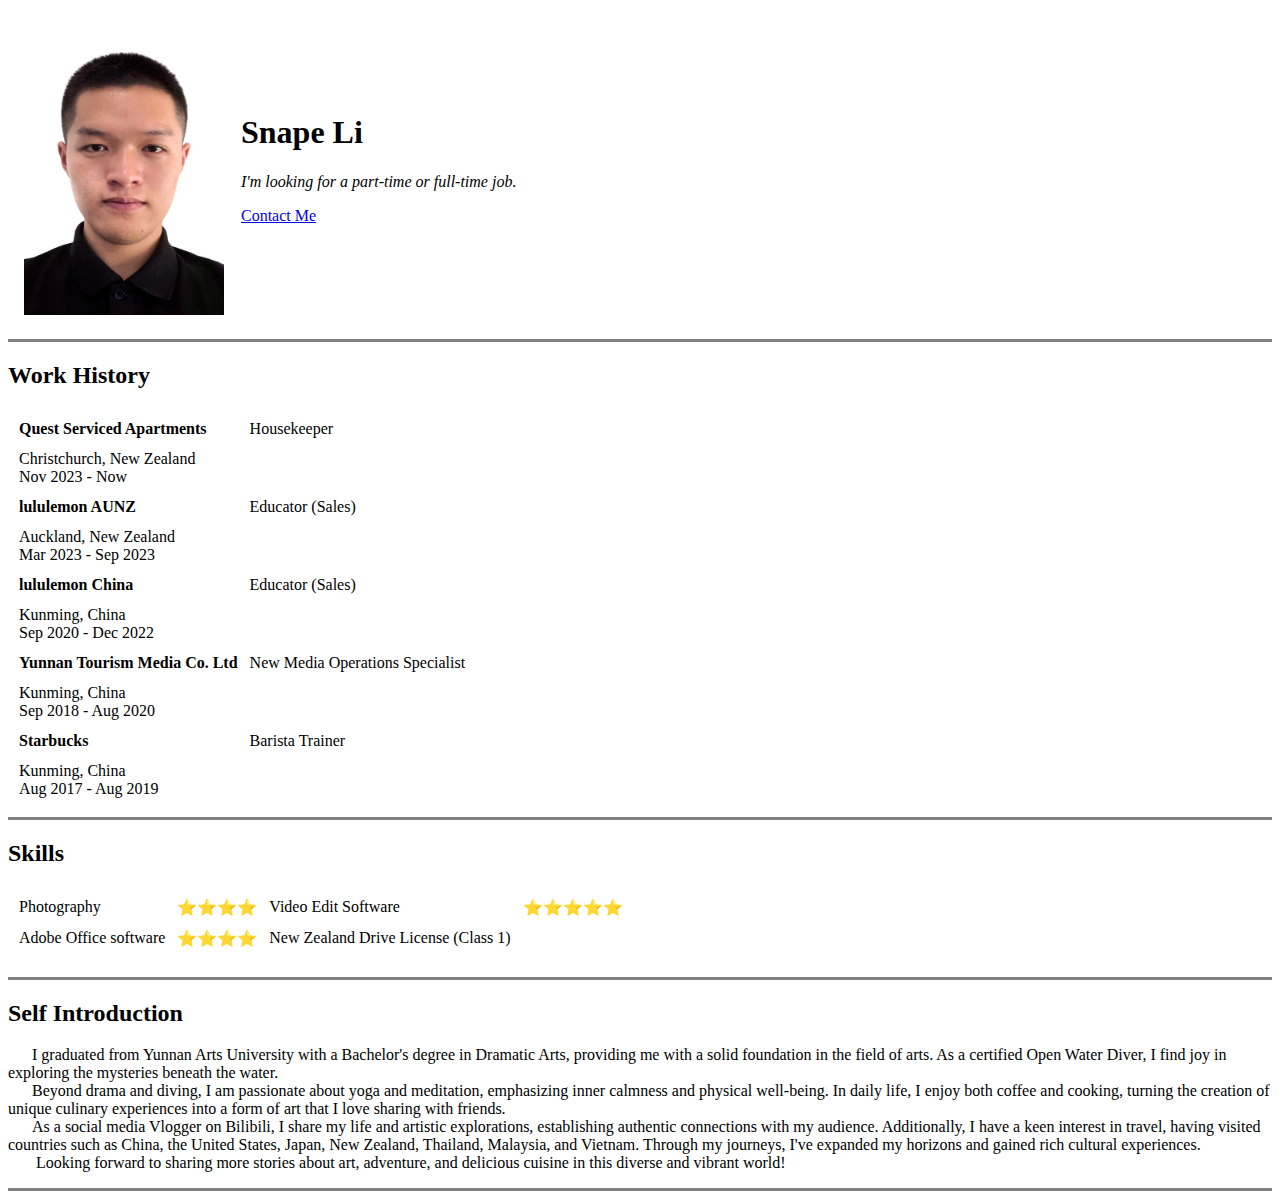
==== index.html @ 15b50bf1 "Update and rename index .html to index.html" ====
<html lang="en">

<head>
    <meta charset="UTF-8">
    <meta name="viewport" content="width=device-width, initial-scale=1.0">
    <title> Snape's personal site </title>
</head>

<body>
    <table cellspacing="15">
        <tr>
            <td>
                <img src="images/Snape.JPG" alt="snape profile picture" width="200" height="291">
            </td>
            <td>
                <h1>Snape Li</h1>
                <p><em>I'm looking for a part-time or full-time job.</part-time></em></p>
                <p><a href="contact me.html" title="Snape Personal Contact Details">Contact Me</a> </p>

            </td>
        </tr>
    </table>
    <hr size="3" noshade="0">

    <body>
        <h2>Work History</h2>
        <table cellspacing="10">
            <tr>
                <td><b>Quest Serviced Apartments </b> </td>
                <td>Housekeeper</td>
            </tr>
            <tr>
                <td>Christchurch, New Zealand<br>Nov 2023 - Now</td>
            </tr>

            <tr>
                <td><b>lululemon AUNZ </b></td> <td>Educator (Sales) </td>
            </tr>
            <tr>
                <td>Auckland, New Zealand<br>Mar 2023 - Sep 2023</td>
            </tr>

            <tr>
                <td><b>lululemon China </b></td> <td>Educator (Sales) </td>
            </tr>
            <tr>
                <td>Kunming, China<br>Sep 2020 - Dec 2022</td>
            </tr>

            <tr>
                <td><b>Yunnan Tourism Media Co. Ltd </b></td> <td>New Media Operations Specialist</td>
            </tr>
            <tr>
                <td>Kunming, China<br>Sep 2018 - Aug 2020</td>
            </tr>

            <tr>
                <td><b>Starbucks </b></td> <td>Barista Trainer </td>
            </tr>
            <tr>
                <td>Kunming, China<br>Aug 2017 - Aug 2019</td>
            </tr>
        </table>
        <hr size="3" noshade="0">
    </body>
    <body>
        <h2>Skills</h2>
        <table cellspacing="10">
            <tr>
                <td>
                Photography
                </td>
                <td>
                ⭐️⭐️⭐️⭐️
                </td>
                <td>
                Video Edit Software
                </td>
                <td>⭐️⭐️⭐️⭐️⭐️</td>
            </tr>
                <td>
                Adobe Office software
                </td>
                <td>
                ⭐️⭐️⭐️⭐️
                </td>
                <td>
                New Zealand Drive License (Class 1)
                </td>
            <tr>

            </tr>
        </table>
        <hr size="3" noshade="0">
    </body>
    <body>
        <h2>Self Introduction</h2>
        <p> &ensp;&ensp;&ensp;I graduated from Yunnan Arts University with a Bachelor's degree in Dramatic Arts,
            providing me with a solid
            foundation in the field of arts. As a certified Open Water Diver, I find joy in exploring the mysteries
            beneath
            the water.<br>
            &ensp;&ensp;&ensp;Beyond drama and diving, I am passionate about yoga and meditation, emphasizing inner
            calmness and physical
            well-being. In daily life, I enjoy both coffee and cooking, turning the creation of unique culinary
            experiences
            into a form of art that I love sharing with friends.<br>
            &ensp;&ensp;&ensp;As a social media Vlogger on Bilibili, I share my life and artistic explorations,
            establishing authentic
            connections with my audience. Additionally, I have a keen interest in travel, having visited countries such
            as
            China, the United States, Japan, New Zealand, Thailand, Malaysia, and Vietnam. Through my journeys, I've
            expanded my horizons and gained rich cultural experiences.<br>
            &ensp;&ensp;&ensp; Looking forward to sharing more stories about art, adventure, and delicious cuisine in
            this diverse and vibrant
            world!</p>
        <hr size="3" noshade="0">
    </body>

</html>
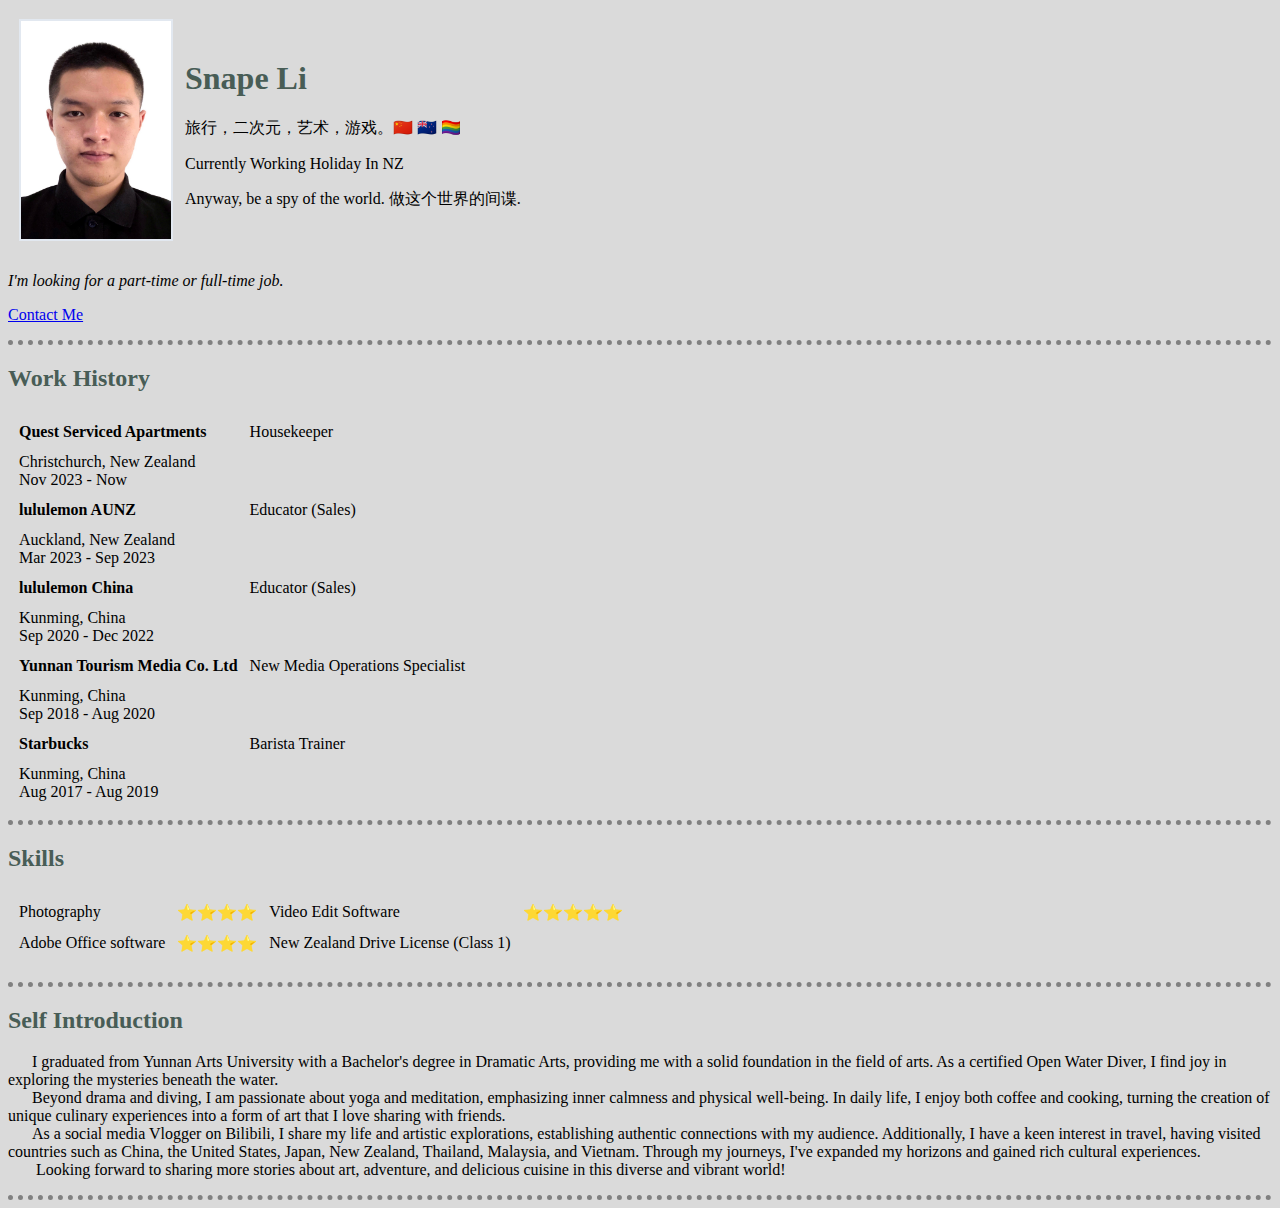
==== commit 6bc58d04: "Add files via upload" ====
--- a/index.html
+++ b/index.html
@@ -1,26 +1,33 @@
+<!DOCTYPE html>
 <html lang="en">
 
 <head>
     <meta charset="UTF-8">
     <meta name="viewport" content="width=device-width, initial-scale=1.0">
     <title> Snape's personal site </title>
+    <link rel="stylesheet" href="css/style.css">
+
 </head>
 
 <body>
-    <table cellspacing="15">
+    <table cellspacing="10">
         <tr>
             <td>
-                <img src="images/Snape.JPG" alt="snape profile picture" width="200" height="291">
+                <img src="images/Snape.JPG" alt="snape profile picture">
             </td>
             <td>
                 <h1>Snape Li</h1>
-                <p><em>I'm looking for a part-time or full-time job.</part-time></em></p>
-                <p><a href="contact me.html" title="Snape Personal Contact Details">Contact Me</a> </p>
-
+                <p>旅行，二次元，艺术，游戏。🇨🇳 🇳🇿 🏳️‍🌈</p>
+                <p>Currently Working Holiday In NZ </p>
+                <p>Anyway, be a spy of the world. 做这个世界的间谍. </p>
             </td>
         </tr>
     </table>
-    <hr size="3" noshade="0">
+    <p><em>I'm looking for a part-time or full-time job.</em></p>
+    <p><a href="/Users/snape/Desktop/Web Development/HTML - Personal site/contact me.html"
+                title="Snape Personal Contact Details">Contact Me</a> </p>
+
+    <hr>
 
     <body>
         <h2>Work History</h2>
@@ -34,65 +41,71 @@
             </tr>
 
             <tr>
-                <td><b>lululemon AUNZ </b></td> <td>Educator (Sales) </td>
+                <td><b>lululemon AUNZ </b></td>
+                <td>Educator (Sales) </td>
             </tr>
             <tr>
                 <td>Auckland, New Zealand<br>Mar 2023 - Sep 2023</td>
             </tr>
 
             <tr>
-                <td><b>lululemon China </b></td> <td>Educator (Sales) </td>
+                <td><b>lululemon China </b></td>
+                <td>Educator (Sales) </td>
             </tr>
             <tr>
                 <td>Kunming, China<br>Sep 2020 - Dec 2022</td>
             </tr>
 
             <tr>
-                <td><b>Yunnan Tourism Media Co. Ltd </b></td> <td>New Media Operations Specialist</td>
+                <td><b>Yunnan Tourism Media Co. Ltd </b></td>
+                <td>New Media Operations Specialist</td>
             </tr>
             <tr>
                 <td>Kunming, China<br>Sep 2018 - Aug 2020</td>
             </tr>
 
             <tr>
-                <td><b>Starbucks </b></td> <td>Barista Trainer </td>
+                <td><b>Starbucks </b></td>
+                <td>Barista Trainer </td>
             </tr>
             <tr>
                 <td>Kunming, China<br>Aug 2017 - Aug 2019</td>
             </tr>
         </table>
-        <hr size="3" noshade="0">
+        <hr>
     </body>
+
     <body>
         <h2>Skills</h2>
         <table cellspacing="10">
             <tr>
                 <td>
-                Photography
+                    Photography
                 </td>
                 <td>
-                ⭐️⭐️⭐️⭐️
+                    ⭐️⭐️⭐️⭐️
                 </td>
                 <td>
-                Video Edit Software
+                    Video Edit Software
                 </td>
                 <td>⭐️⭐️⭐️⭐️⭐️</td>
             </tr>
-                <td>
+            <td>
                 Adobe Office software
-                </td>
-                <td>
+            </td>
+            <td>
                 ⭐️⭐️⭐️⭐️
-                </td>
-                <td>
+            </td>
+            <td>
                 New Zealand Drive License (Class 1)
-                </td>
+            </td>
             <tr>
 
             </tr>
         </table>
-        <hr size="3" noshade="0">
+        <hr>
     </body>
+
     <body>
         <h2>Self Introduction</h2>
         <p> &ensp;&ensp;&ensp;I graduated from Yunnan Arts University with a Bachelor's degree in Dramatic Arts,
@@ -114,7 +127,7 @@
             &ensp;&ensp;&ensp; Looking forward to sharing more stories about art, adventure, and delicious cuisine in
             this diverse and vibrant
             world!</p>
-        <hr size="3" noshade="0">
+        <hr>
     </body>
 
-</html>
+</html>--- a/css/style.css
+++ b/css/style.css
@@ -0,0 +1,13 @@
+body{background-color: #DADADA;}
+h1{color: #485D56;}
+h2{color: #485D56;}
+hr{
+    border-style: none;
+    border-top: dotted;
+    border-color: grey;
+    border-width: 5px;
+} 
+img{height: 218px; width: 150px;
+border:solid;
+border-color: #E2E8F0;
+border-width: 2px ;}
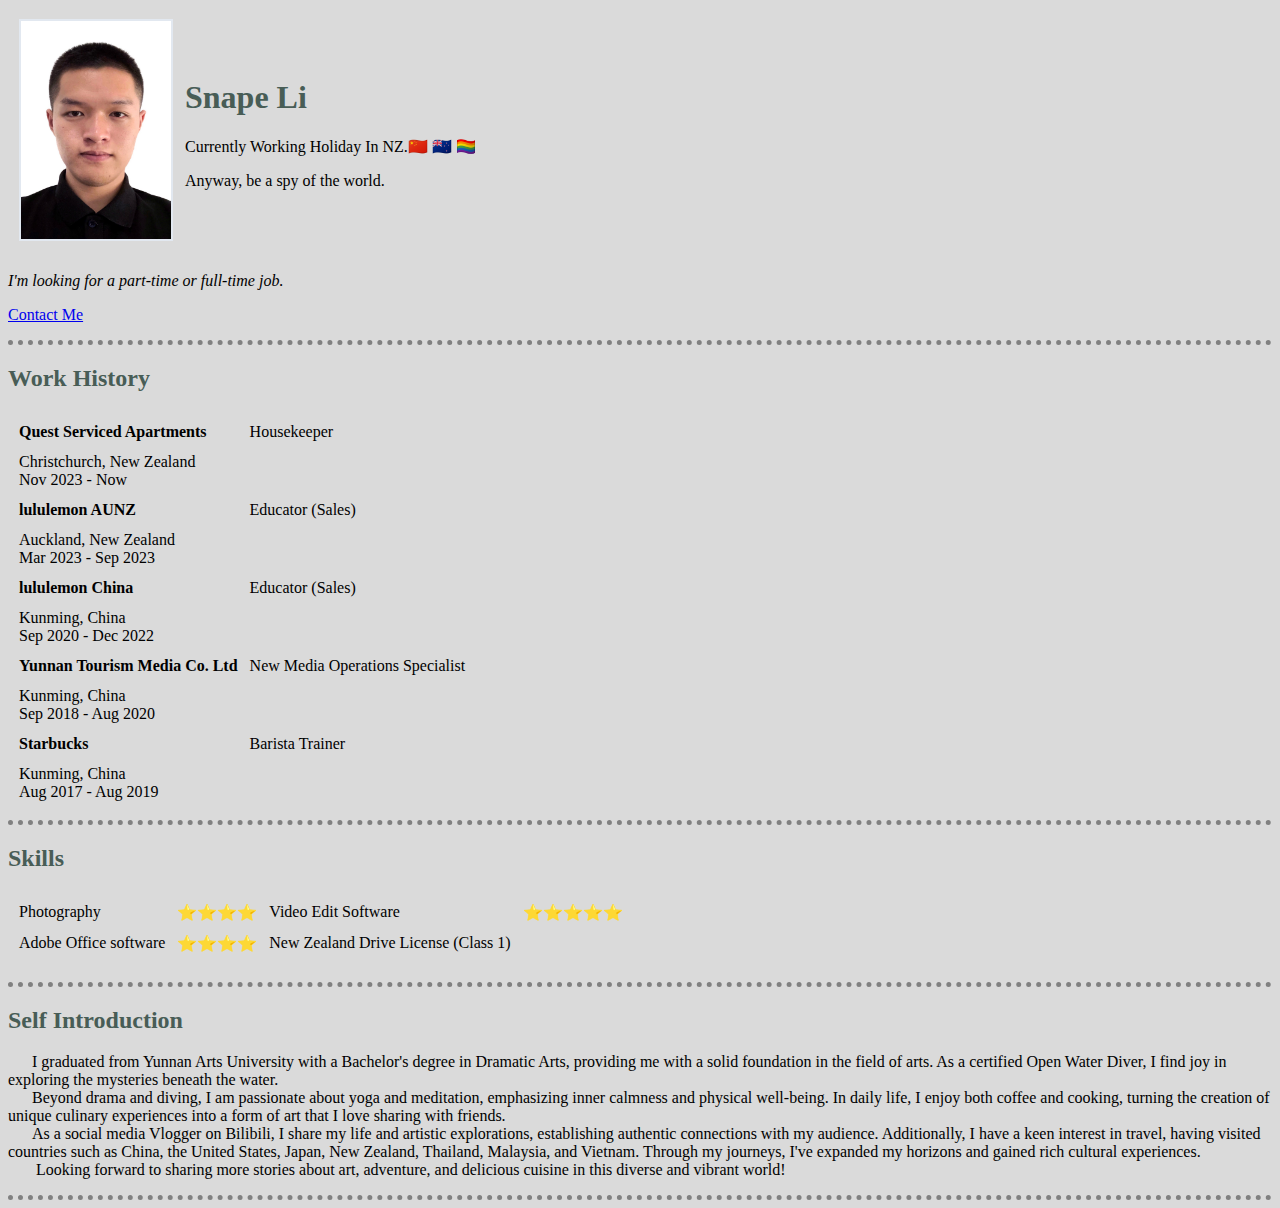
==== commit aabcd21a: "Update index.html" ====
--- a/index.html
+++ b/index.html
@@ -17,9 +17,8 @@
             </td>
             <td>
                 <h1>Snape Li</h1>
-                <p>旅行，二次元，艺术，游戏。🇨🇳 🇳🇿 🏳️‍🌈</p>
-                <p>Currently Working Holiday In NZ </p>
-                <p>Anyway, be a spy of the world. 做这个世界的间谍. </p>
+                <p>Currently Working Holiday In NZ.🇨🇳 🇳🇿 🏳️‍🌈 </p>
+                <p>Anyway, be a spy of the world. </p>
             </td>
         </tr>
     </table>
@@ -130,4 +129,4 @@
         <hr>
     </body>
 
-</html>+</html>
